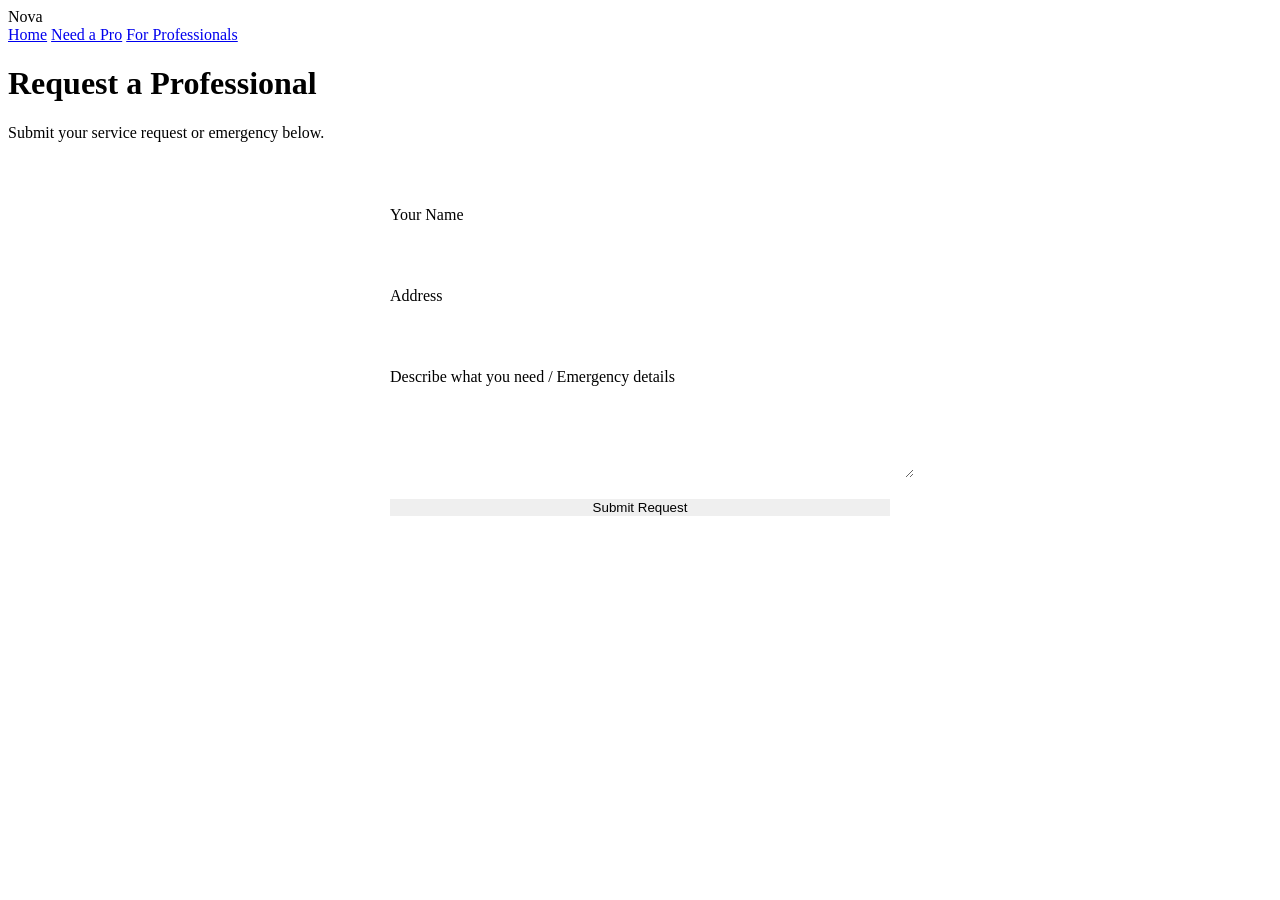
==== templates/client.html @ 674bca5f "Create client.html" ====
<!DOCTYPE html>
<html lang="en">
<head>
  <meta charset="UTF-8">
  <meta name="viewport" content="width=device-width, initial-scale=1.0">
  <title>Request a Service - Nova</title>
  <link rel="stylesheet" href="{{ url_for('static', filename='style.css') }}">
</head>
<body>
  <nav>
    <div class="logo">Nova</div>
    <div>
      <a href="/">Home</a>
      <a href="/client">Need a Pro</a>
      <a href="/professional">For Professionals</a>
    </div>
  </nav>

  <div class="container">
    <h1>Request a Professional</h1>
    <p>Submit your service request or emergency below.</p>

    <form method="POST" style="background:var(--card-bg); padding:2rem; border-radius:12px; text-align:left; max-width:500px; margin:2rem auto;">
      <div style="margin-bottom:1rem;">
        <label style="display:block; margin-bottom:0.5rem;">Your Name</label>
        <input type="text" name="name" required style="width:100%; padding:0.75rem; border-radius:6px; border:none;">
      </div>
      <div style="margin-bottom:1rem;">
        <label style="display:block; margin-bottom:0.5rem;">Address</label>
        <input type="text" name="address" required style="width:100%; padding:0.75rem; border-radius:6px; border:none;">
      </div>
      <div style="margin-bottom:1rem;">
        <label style="display:block; margin-bottom:0.5rem;">Describe what you need / Emergency details</label>
        <textarea name="details" rows="4" required style="width:100%; padding:0.75rem; border-radius:6px; border:none;"></textarea>
      </div>
      <button type="submit" class="btn" style="width:100%; border:none; cursor:pointer;">Submit Request</button>
    </form>
  </div>
</body>
</html>
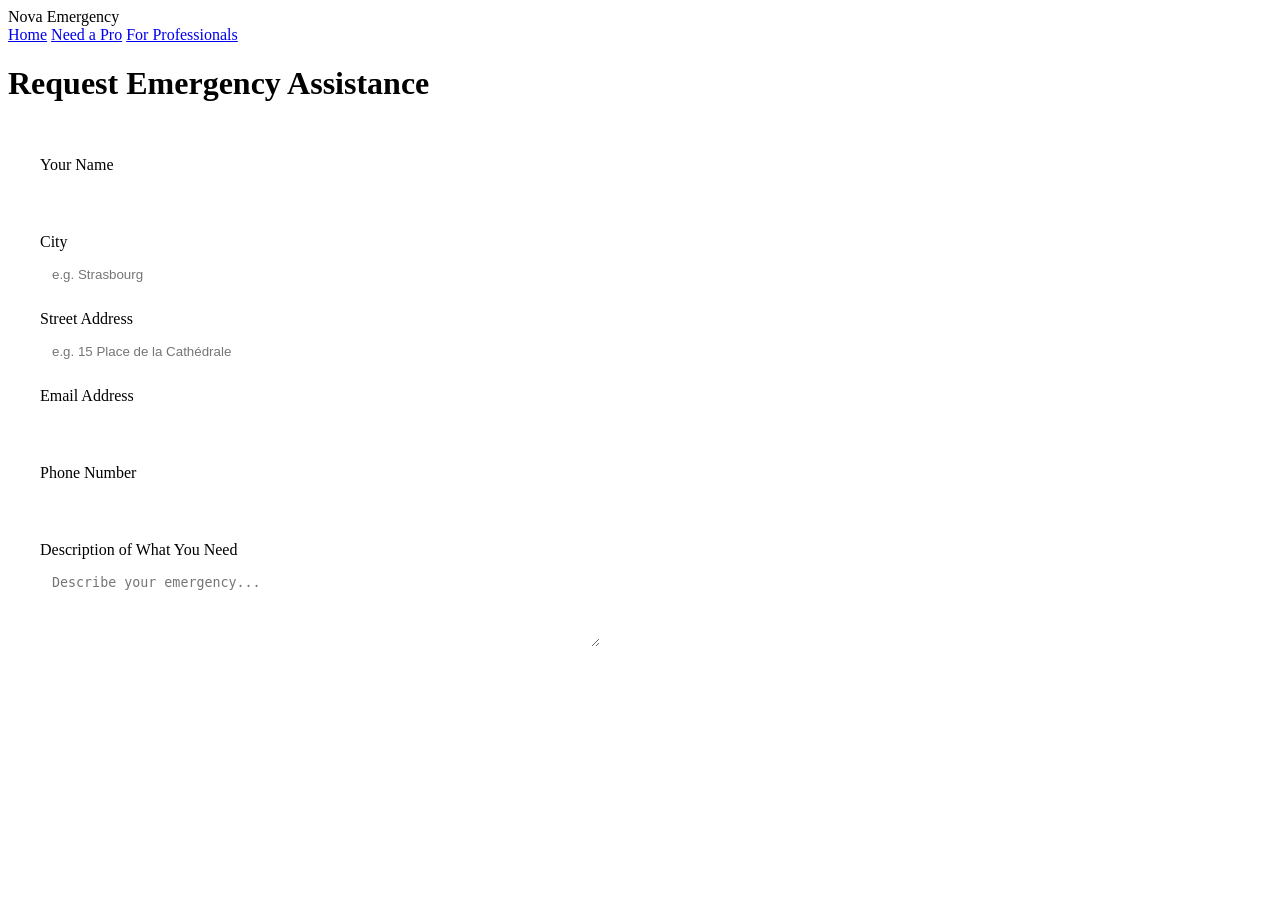
==== commit 692f3d3d: "Update client.html" ====
--- a/templates/client.html
+++ b/templates/client.html
@@ -2,13 +2,12 @@
 <html lang="en">
 <head>
   <meta charset="UTF-8">
-  <meta name="viewport" content="width=device-width, initial-scale=1.0">
-  <title>Request a Service - Nova</title>
+  <title>Need a Pro - Nova Emergency</title>
   <link rel="stylesheet" href="{{ url_for('static', filename='style.css') }}">
 </head>
 <body>
   <nav>
-    <div class="logo">Nova</div>
+    <div class="logo">Nova Emergency</div>
     <div>
       <a href="/">Home</a>
       <a href="/client">Need a Pro</a>
@@ -16,24 +15,34 @@
     </div>
   </nav>
 
-  <div class="container">
-    <h1>Request a Professional</h1>
-    <p>Submit your service request or emergency below.</p>
-
-    <form method="POST" style="background:var(--card-bg); padding:2rem; border-radius:12px; text-align:left; max-width:500px; margin:2rem auto;">
-      <div style="margin-bottom:1rem;">
-        <label style="display:block; margin-bottom:0.5rem;">Your Name</label>
-        <input type="text" name="name" required style="width:100%; padding:0.75rem; border-radius:6px; border:none;">
+  <div class="container" style="max-width: 600px;">
+    <h1>Request Emergency Assistance</h1>
+    <form method="POST" class="card" style="text-align: left; background: var(--card-bg); padding: 2rem;">
+      <div style="margin-bottom: 1rem;">
+        <label>Your Name</label>
+        <input type="text" name="name" required style="width:100%; padding:0.75rem; border-radius:6px; border:none; margin-top:0.25rem;">
       </div>
-      <div style="margin-bottom:1rem;">
-        <label style="display:block; margin-bottom:0.5rem;">Address</label>
-        <input type="text" name="address" required style="width:100%; padding:0.75rem; border-radius:6px; border:none;">
+      <div style="margin-bottom: 1rem;">
+        <label>City</label>
+        <input type="text" name="city" placeholder="e.g. Strasbourg" required style="width:100%; padding:0.75rem; border-radius:6px; border:none; margin-top:0.25rem;">
       </div>
-      <div style="margin-bottom:1rem;">
-        <label style="display:block; margin-bottom:0.5rem;">Describe what you need / Emergency details</label>
-        <textarea name="details" rows="4" required style="width:100%; padding:0.75rem; border-radius:6px; border:none;"></textarea>
+      <div style="margin-bottom: 1rem;">
+        <label>Street Address</label>
+        <input type="text" name="address" placeholder="e.g. 15 Place de la Cathédrale" required style="width:100%; padding:0.75rem; border-radius:6px; border:none; margin-top:0.25rem;">
       </div>
-      <button type="submit" class="btn" style="width:100%; border:none; cursor:pointer;">Submit Request</button>
+      <div style="margin-bottom: 1rem;">
+        <label>Email Address</label>
+        <input type="email" name="email" required style="width:100%; padding:0.75rem; border-radius:6px; border:none; margin-top:0.25rem;">
+      </div>
+      <div style="margin-bottom: 1rem;">
+        <label>Phone Number</label>
+        <input type="text" name="phone" required style="width:100%; padding:0.75rem; border-radius:6px; border:none; margin-top:0.25rem;">
+      </div>
+      <div style="margin-bottom: 1.5rem;">
+        <label>Description of What You Need</label>
+        <textarea name="details" rows="4" placeholder="Describe your emergency..." required style="width:100%; padding:0.75rem; border-radius:6px; border:none; margin-top:0.25rem;"></textarea>
+      </div>
+      <button type="submit" class="btn" style="width: 100%; border: none; cursor: pointer; background: var(--accent); color: #fff;">Find Emergency Pro</button>
     </form>
   </div>
 </body>
